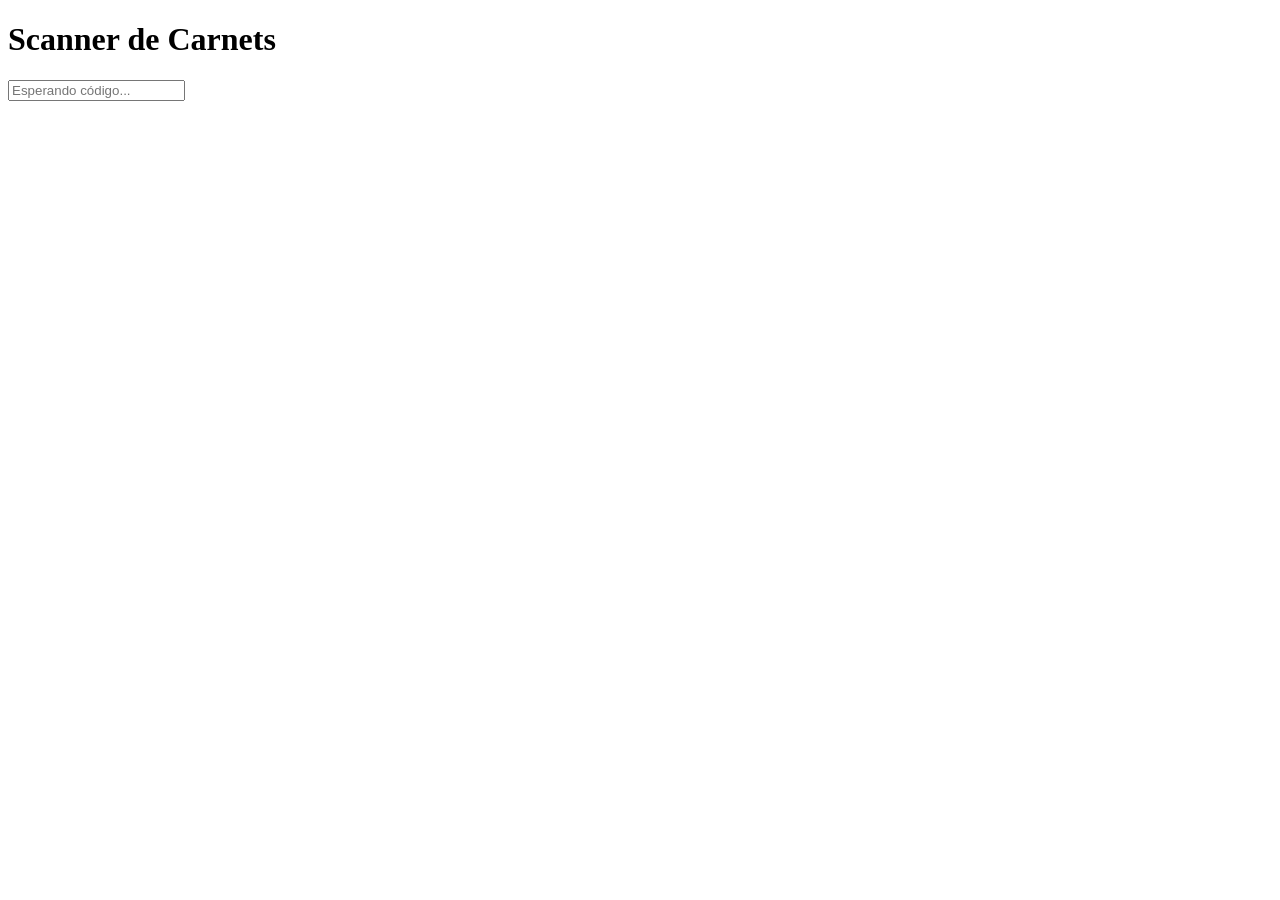
==== frontend/index.html @ a6f7536f "Ingreso de carnets con fast api, se uso JS" ====
<!DOCTYPE html>
<html lang='es'>
<head>
    <meta charset='utf-8'>
    <title>Escaneo de carnets</title>
</head>
<body>
    <h1>Scanner de Carnets</h1>
    <input type="text" id="codigoInput" placeholder="Esperando código...">
    <p id="respuesta"></p>
    <script src="script.js"></script>
</body>
</html>
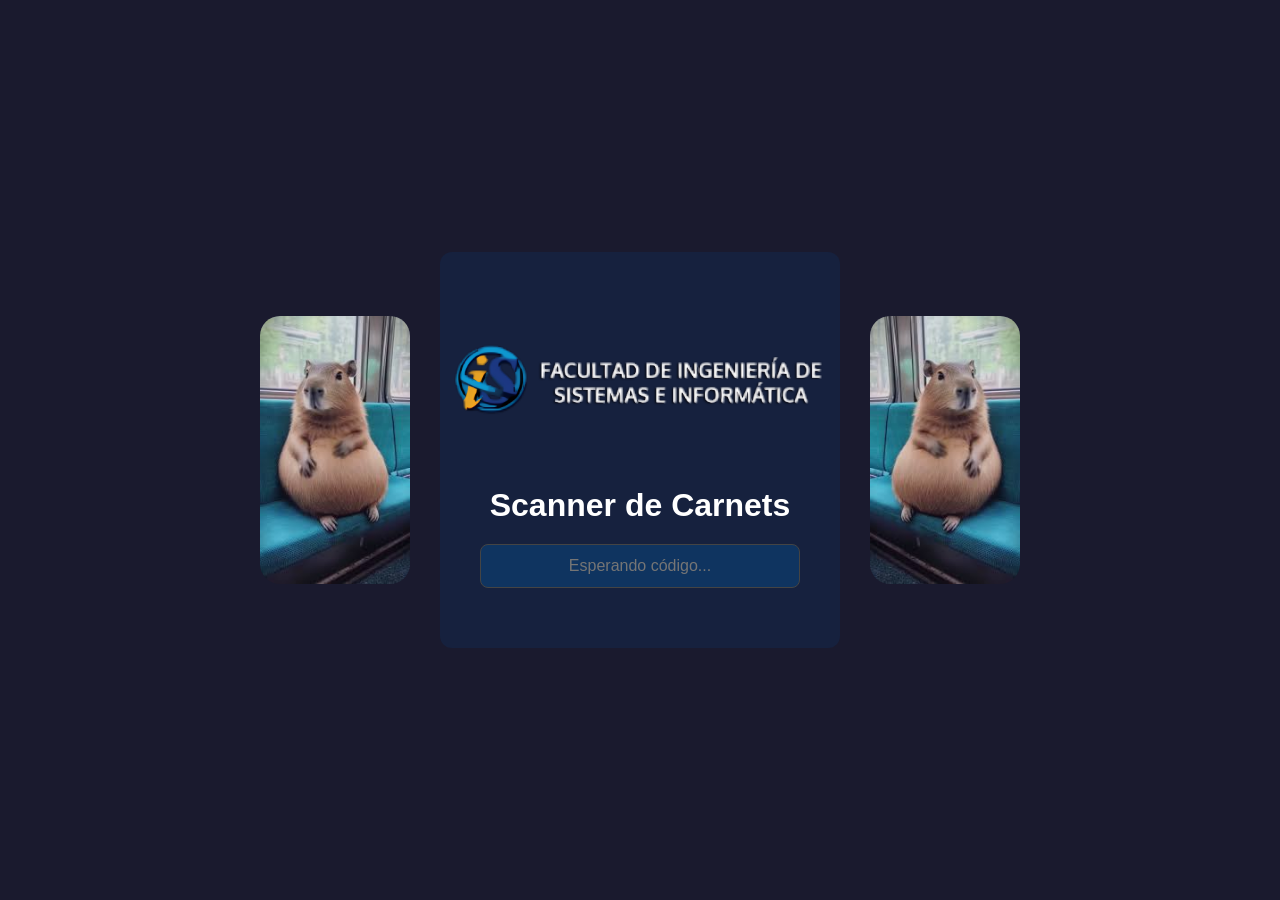
==== commit 0ef58cce: "Interfaz web agrgada" ====
--- a/frontend/index.html
+++ b/frontend/index.html
@@ -1,13 +1,22 @@
 <!DOCTYPE html>
 <html lang='es'>
 <head>
+    <link rel="stylesheet" href="style.css">
     <meta charset='utf-8'>
     <title>Escaneo de carnets</title>
 </head>
 <body>
-    <h1>Scanner de Carnets</h1>
-    <input type="text" id="codigoInput" placeholder="Esperando código...">
-    <p id="respuesta"></p>
-    <script src="script.js"></script>
+    <div class="wrapper">
+    <img src="capibara.png" alt="capibara" class="capibara">
+    
+    <div class="contenedor">
+        <img src="logo.png" alt="Logo UNMSM" class="logo">
+        <h1>Scanner de Carnets</h1>
+        <input type="text" id="codigoInput" placeholder="Esperando código...">
+        <p id="respuesta"></p>
+    </div>
+
+    <img src="capibara.png" class="capibara capibara-derecha">
+</div>
 </body>
 </html>
--- a/frontend/style.css
+++ b/frontend/style.css
@@ -0,0 +1,63 @@
+* {
+    margin: 0;
+    padding: 0;
+    box-sizing: border-box;
+}
+
+body {
+    background-color: #1a1a2e;
+    color: #ffffff;
+    font-family: Arial, sans-serif;
+    height: 100vh;
+    display: flex;
+    flex-direction: column;
+    align-items: center;
+    justify-content: center;
+}
+
+.contenedor {
+    background-color: #16213e;
+    padding: 40px;
+    border-radius: 12px;
+    display: flex;
+    flex-direction: column;
+    align-items: center;
+    gap: 20px;
+    width: 400px;
+}
+
+img {
+    width: 200px;
+}
+
+.logo {
+    width: 400px;
+}
+
+input {
+    width: 100%;
+    padding: 12px;
+    border-radius: 8px;
+    border: 1px solid #444;
+    background-color: #0f3460;
+    color: #ffffff;
+    font-size: 16px;
+    text-align: center;
+}
+
+.wrapper {
+    display: flex;
+    flex-direction: row;
+    align-items: center;
+    gap: 30px;
+}
+
+.capibara {
+    width: 150px;
+    border-radius: 20px;
+    opacity: 0.85;
+}
+
+.capibara-derecha {
+    transform: scaleX(-1);
+}
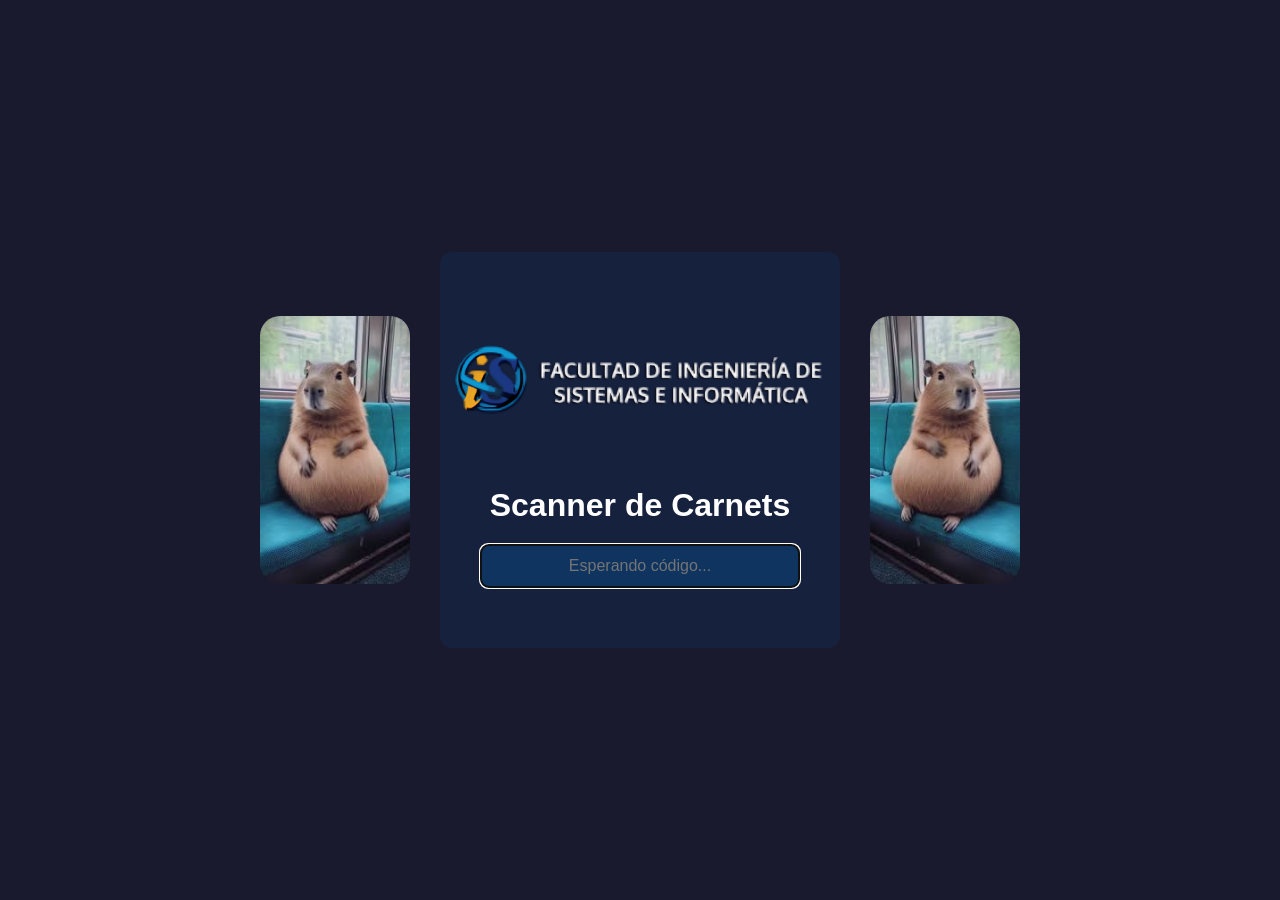
==== commit 5099f55d: "Version 1.0" ====
--- a/frontend/index.html
+++ b/frontend/index.html
@@ -18,5 +18,6 @@
 
     <img src="capibara.png" class="capibara capibara-derecha">
 </div>
+<script src="script.js"></script>
 </body>
 </html>
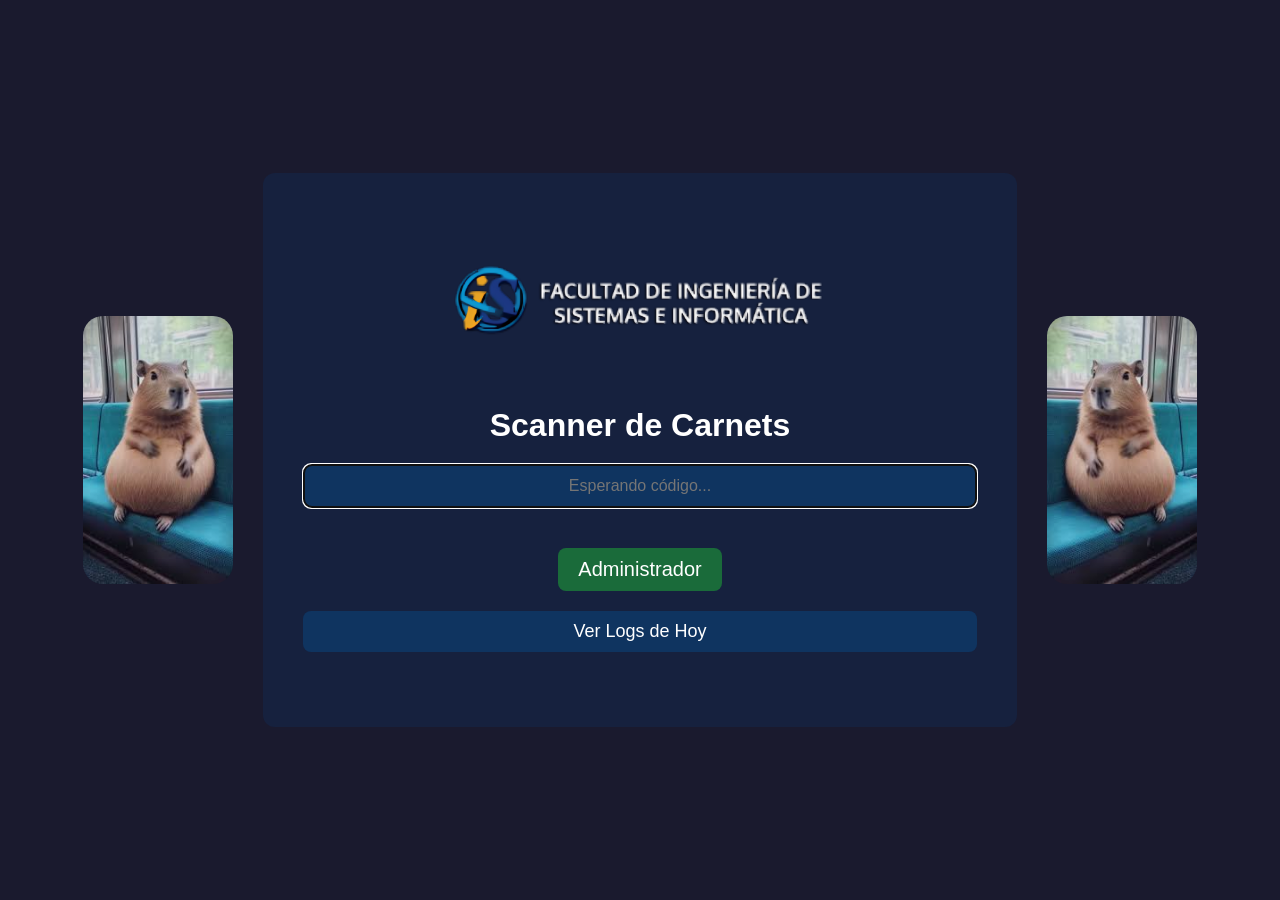
==== commit 50cb0b08: "Version 1.2: Tabla que aparece con movimientopero sin pestaña para administradores" ====
--- a/frontend/index.html
+++ b/frontend/index.html
@@ -7,17 +7,35 @@
 </head>
 <body>
     <div class="wrapper">
-    <img src="capibara.png" alt="capibara" class="capibara">
+    <img src="capibara.png" alt="capibara" class="capibara capibara-derecha">
     
-    <div class="contenedor">
+    <div class="contenedor">    
         <img src="logo.png" alt="Logo UNMSM" class="logo">
         <h1>Scanner de Carnets</h1>
-        <input type="text" id="codigoInput" placeholder="Esperando código...">
+        <input type="text" id="codigoInput" placeholder="Esperando código..." autocomplete="off">
         <p id="respuesta"></p>
+        <a href="/admin.html" class="btn-admin">Administrador</a>
+        <button id="btnLogs" onclick="toggleLogs()">Ver Logs de Hoy</button>
+        <div id="seccionLogs"> <table id="tablaLogs">
+            <table id="tablaLogs">
+                <thead>
+                    <tr>
+                        <th>Código</th>
+                        <th>Nombre</th>
+                        <th>Apellido</th>
+                        <th>Carrera</th>
+                        <th>Hora Entrada</th>
+                        <th>Hora Salida</th>
+                        <th>Estado</th>
+                        <th>Conexión</th>
+                    </tr>
+                </thead>
+                <tbody id="cuerpoTabla"></tbody>
+            </table>
+        </div>
     </div>
-
-    <img src="capibara.png" class="capibara capibara-derecha">
+    <img src="capibara.png" class="capibara">
 </div>
 <script src="script.js"></script>
 </body>
-</html>
+</html> 
--- a/frontend/style.css
+++ b/frontend/style.css
@@ -23,7 +23,8 @@
     flex-direction: column;
     align-items: center;
     gap: 20px;
-    width: 400px;
+    min-width: 400px; /* Cambiado de width a min-width */
+    max-width: 90vw;  /* Para que no se salga de la pantalla */
 }
 
 img {
@@ -56,8 +57,97 @@
     width: 150px;
     border-radius: 20px;
     opacity: 0.85;
+        
 }
 
 .capibara-derecha {
     transform: scaleX(-1);
+}
+
+a {
+    color: #ffffff;
+    text-decoration: none;
+    background-color: #0f3460;
+    padding: 10px 20px;
+    border-radius: 8px;
+    font-size: 20px;
+}
+
+a:hover {
+    background-color: #1a4a80;
+}   
+
+.btn-admin {
+    background-color: #1a6b3a;
+}
+
+.btn-admin:hover {
+    background-color: #227a44;
+}
+
+/* Estilo para el botón de Logs (similar a tus otros botones) */
+#btnLogs {
+    color: #ffffff;
+    background-color: #0f3460;
+    padding: 10px 20px;
+    border-radius: 8px;
+    font-size: 18px;
+    border: none;
+    cursor: pointer;
+    width: 100%;
+}
+
+#btnLogs:hover {
+    background-color: #1a4a80;
+}
+
+/* Contenedor de la tabla */
+#seccionLogs {
+    width: 100%;
+    margin-top: 15px;
+    overflow: hidden; /* Importante: oculta lo que sobresale al contraer */
+    
+    /* Estado inicial: Cerrado */
+    max-height: 0; 
+    opacity: 0;
+    transition: max-height 0.5s ease-out, opacity 0.3s ease;
+}
+
+/* Esta clase la activaremos con JavaScript para abrir la tabla */
+#seccionLogs.abierto {
+    max-height: 600px; /* Un valor lo suficientemente alto para que quepa la tabla */
+    opacity: 1;
+    overflow-y: auto; /* Permite scroll si hay demasiados datos */
+}
+
+/* Estilo para que la tabla se vea bien dentro */
+#tablaLogs {
+    width: 100%;
+    border-collapse: collapse;
+    background-color: #0f3460;
+    color: white;
+}
+
+table {
+    width: 100%;
+    border-collapse: collapse;
+    font-size: 14px;
+}
+
+th {
+    background-color: #0f3460;
+    color: #ffffff;
+    padding: 12px;
+    text-align: left;
+    border-bottom: 2px solid #444;
+}
+
+td {
+    padding: 10px;
+    border-bottom: 1px solid #333;
+    color: #cbd5e0;
+}
+
+tr:hover {
+    background-color: #16213e; /* Efecto hover en las filas */
 }
